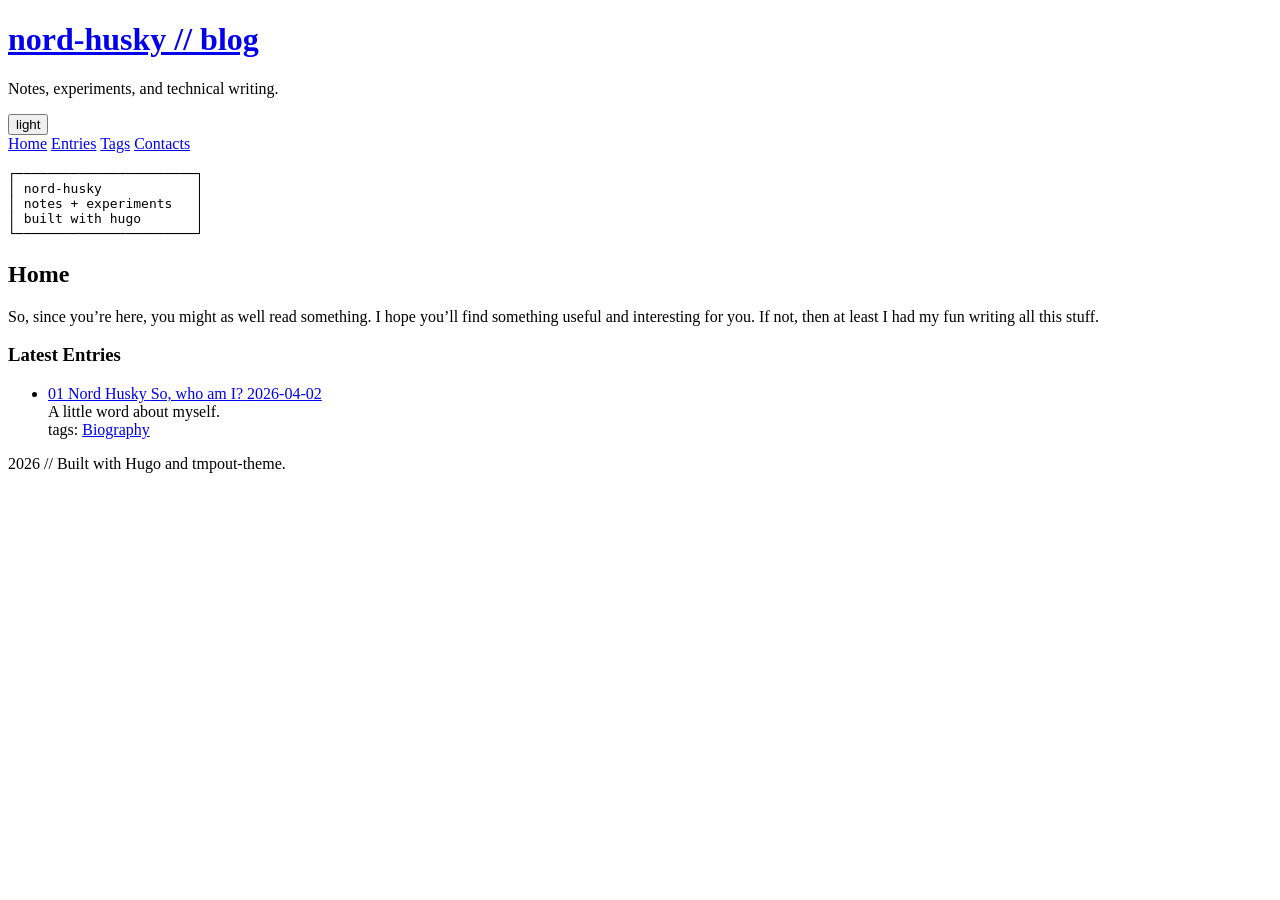
==== docs/index.html @ 4aa0d8a2 "First public version" ====
<!DOCTYPE html>
<html lang="en-us">
  <head>
	<meta name="generator" content="Hugo 0.159.2">
    <meta charset="utf-8">
<meta name="viewport" content="width=device-width, initial-scale=1">
<title>nord-husky // blog</title>
<meta name="description" content="So, since you&rsquo;re here, you might as well read something. I hope you&rsquo;ll find something useful and interesting for you. If not, then at least I had my fun writing all this stuff.
">



  <style>
    :root {
      --accent: #7de07d;
      --accent-dim: #4ea95d;
    }
  </style>

<script>
  (function() {
    try {
      var theme = localStorage.getItem("tmpout-theme");
      if (!theme && window.matchMedia && window.matchMedia("(prefers-color-scheme: light)").matches) {
        theme = "light";
      }
      document.documentElement.dataset.theme = theme || "dark";
    } catch (e) {
      document.documentElement.dataset.theme = "dark";
    }
  })();
</script>

  
  <link rel="stylesheet" href="/css/main.min.2475c8c63426b36735cb2e7d3744bd4e7799c83e48b69dec9691fba3c082b97b.css" integrity="sha256-JHXIxjQms2c1yy59N0S9TneZyD5Itp3slpH7o8CCuXs=">


  
  <script src="/js/theme.min.dcd5a2b2e194d05e03fa9c573678031b2ff016bb8b52f34fd63be7a73849b18e.js" integrity="sha256-3NWisuGU0F4D&#43;pxXNngDGy/wFruLUvNP1jvnpzhJsY4=" defer></script>


  </head>
  <body>
    <div class="site-shell">
      <header class="site-header">
  
  
  
  <div class="site-title-row">
    <div>
      <h1 class="site-title">
        <a href="/">
          nord-husky // blog
        </a>
      </h1>
      <p class="site-tagline">Notes, experiments, and technical writing.</p>
    </div>
    <button class="theme-toggle" type="button" data-theme-toggle aria-label="Switch to light theme" title="Switch to light theme">
      light
    </button>
  </div>

  
    
    
    <nav class="top-nav" aria-label="Primary">
      
        
          
          <a href="/">Home</a>
        
      
        
          
          <a href="/entries/">Entries</a>
        
      
        
        
      
      
        
          <a href="/tags/">Tags</a>
        
      
      
        
      
        
      
        
          <a href="/contacts/">Contacts</a>
        
      
    </nav>
  
</header>

      <main id="content">
        
  
  
  
  
    
  
  <section class="hero">
    

  

<pre class="masthead">┌───────────────────────┐
│ nord-husky            │
│ notes &#43; experiments   │
│ built with hugo       │
└───────────────────────┘</pre>

    <div class="hero-copy">
      <h2>Home</h2>
      
        <div class="page-summary"><p>So, since you&rsquo;re here, you might as well read something. I hope you&rsquo;ll find something useful and interesting for you. If not, then at least I had my fun writing all this stuff.</p>
</div>
      
    </div>
  </section>

  <div class="home-sections">
    <section class="section-block">
      <h3 class="section-kicker">Latest Entries</h3>
      
        <ul class="entry-list">
          
            <li>
              <a class="entry-link" href="/entries/biography/so_who_am_i/">
                <span class="entry-index">01</span>
                <span class="entry-author">Nord Husky</span>
                <span class="entry-title">So, who am I?</span>
                <span class="entry-date">2026-04-02</span>
              </a>
              <div class="entry-meta">
                <div>A little word about myself.</div>
                
                  <div class="entry-tags-line">
                    tags:
                    
                      
                      <a href="/tags/biography/">Biography</a>
                    
                  </div>
                
              </div>
            </li>
          
        </ul>
      
    </section>
  </div>

      </main>
      <footer class="site-footer">
  
  
  <span>2026 // Built with Hugo and tmpout-theme.</span>
</footer>

    </div>
  </body>
</html>
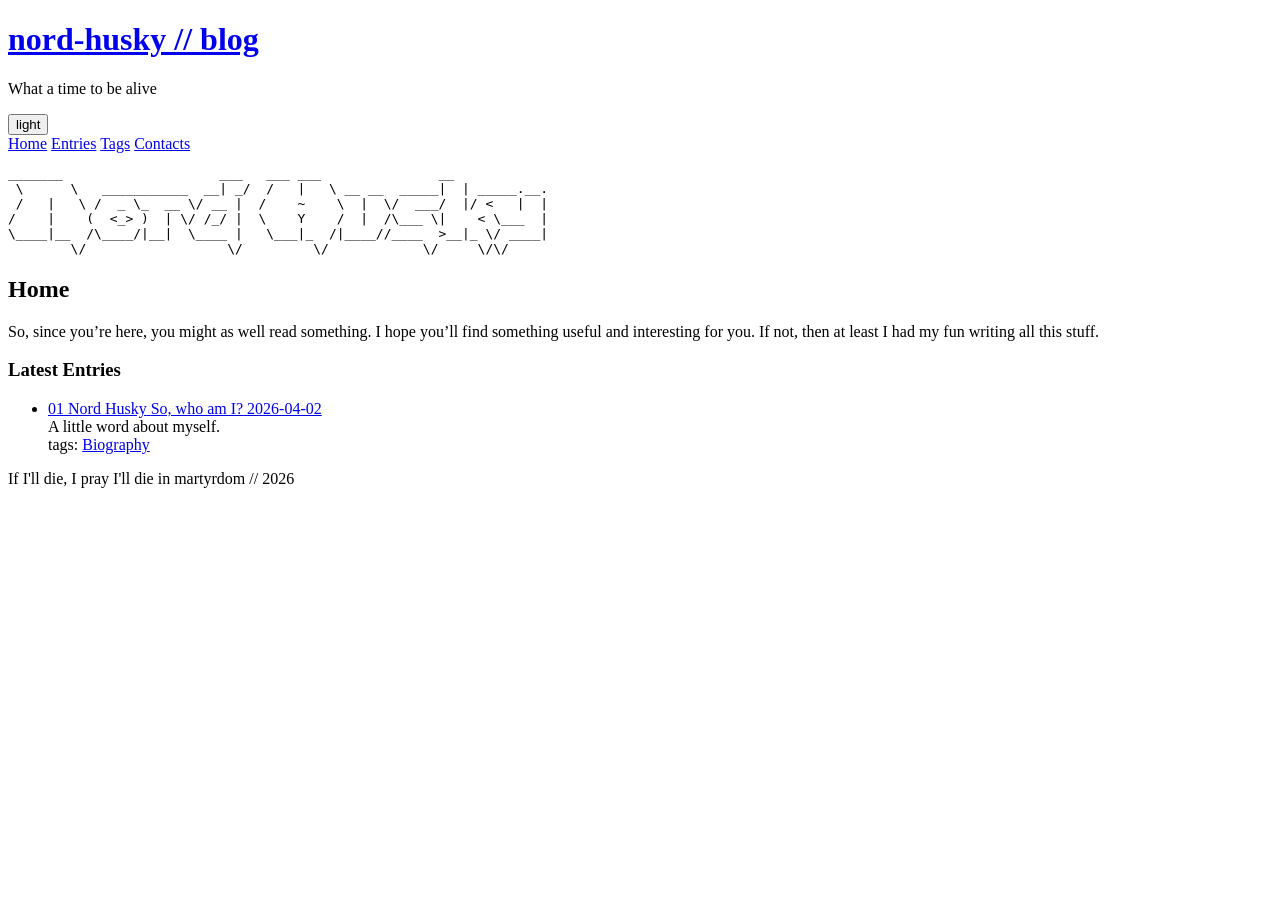
==== commit 626a46ab: "Fixed issue with default config applied" ====
--- a/docs/index.html
+++ b/docs/index.html
@@ -4,7 +4,7 @@
 	<meta name="generator" content="Hugo 0.159.2">
     <meta charset="utf-8">
 <meta name="viewport" content="width=device-width, initial-scale=1">
-<title>nord-husky // blog</title>
+<title>nord-husky</title>
 <meta name="description" content="So, since you&rsquo;re here, you might as well read something. I hope you&rsquo;ll find something useful and interesting for you. If not, then at least I had my fun writing all this stuff.
 ">
 
@@ -53,7 +53,7 @@
           nord-husky // blog
         </a>
       </h1>
-      <p class="site-tagline">Notes, experiments, and technical writing.</p>
+      <p class="site-tagline">What a time to be alive</p>
     </div>
     <button class="theme-toggle" type="button" data-theme-toggle aria-label="Switch to light theme" title="Switch to light theme">
       light
@@ -109,11 +109,12 @@
 
   
 
-<pre class="masthead">┌───────────────────────┐
-│ nord-husky            │
-│ notes &#43; experiments   │
-│ built with hugo       │
-└───────────────────────┘</pre>
+<pre class="masthead">_______                    ___   ___ ___               __           
+ \      \   ___________  __| _/  /   |   \ __ __  _____|  | _____.__.
+ /   |   \ /  _ \_  __ \/ __ |  /    ~    \  |  \/  ___/  |/ &lt;   |  |
+/    |    (  &lt;_&gt; )  | \/ /_/ |  \    Y    /  |  /\___ \|    &lt; \___  |
+\____|__  /\____/|__|  \____ |   \___|_  /|____//____  &gt;__|_ \/ ____|
+        \/                  \/         \/            \/     \/\/</pre>
 
     <div class="hero-copy">
       <h2>Home</h2>
@@ -160,7 +161,7 @@
       <footer class="site-footer">
   
   
-  <span>2026 // Built with Hugo and tmpout-theme.</span>
+  <span>If I&#39;ll die, I pray I&#39;ll die in martyrdom // 2026</span>
 </footer>
 
     </div>
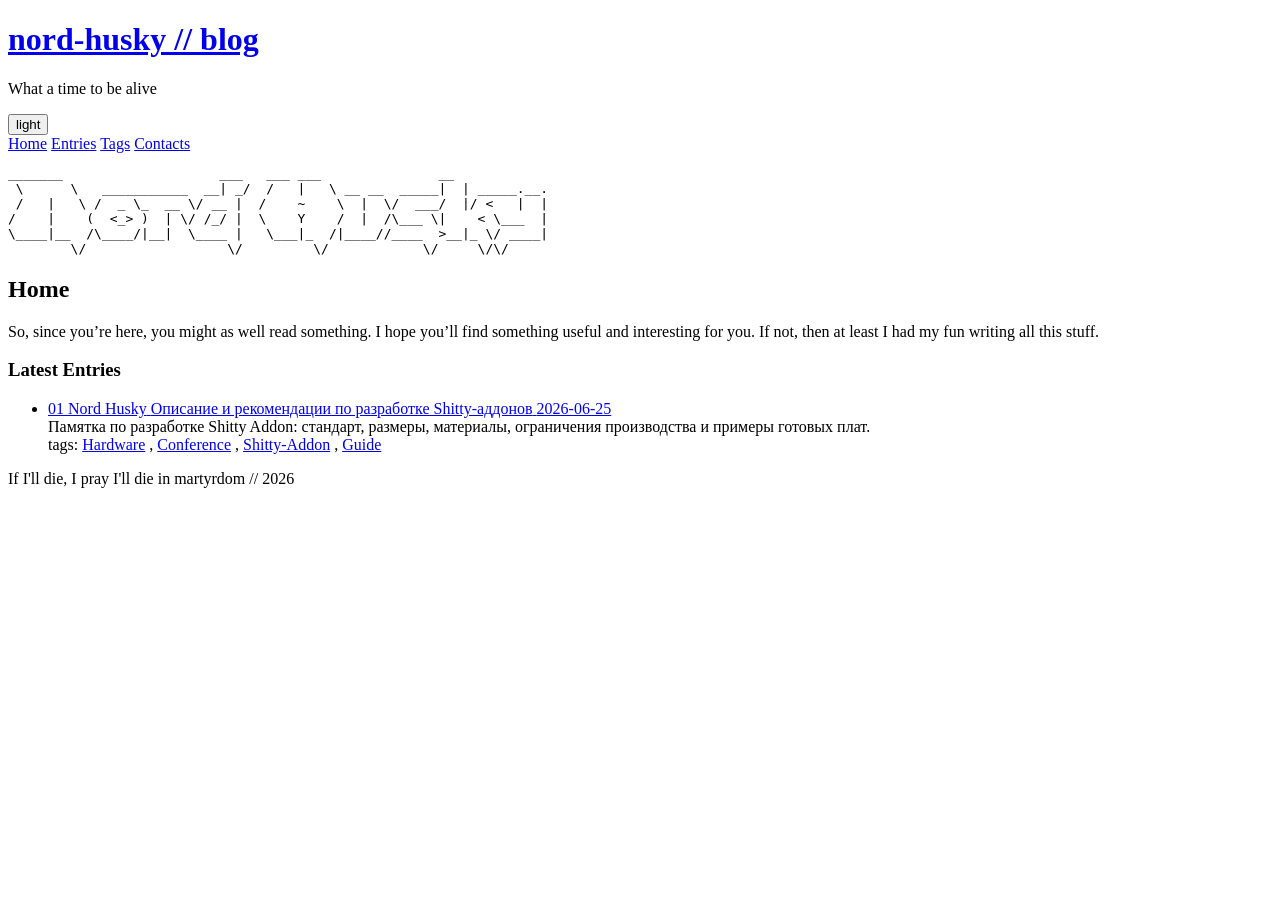
==== commit f290fb11: "Shitty addon guide update" ====
--- a/docs/index.html
+++ b/docs/index.html
@@ -1,12 +1,13 @@
 <!DOCTYPE html>
 <html lang="en-us">
   <head>
-	<meta name="generator" content="Hugo 0.159.2">
+	<meta name="generator" content="Hugo 0.159.2"><script src="/livereload.js?mindelay=10&amp;v=2&amp;port=1313&amp;path=livereload" data-no-instant defer></script>
     <meta charset="utf-8">
 <meta name="viewport" content="width=device-width, initial-scale=1">
 <title>nord-husky</title>
 <meta name="description" content="So, since you&rsquo;re here, you might as well read something. I hope you&rsquo;ll find something useful and interesting for you. If not, then at least I had my fun writing all this stuff.
 ">
+
 
 
 
@@ -32,11 +33,11 @@
 </script>
 
   
-  <link rel="stylesheet" href="/css/main.min.2475c8c63426b36735cb2e7d3744bd4e7799c83e48b69dec9691fba3c082b97b.css" integrity="sha256-JHXIxjQms2c1yy59N0S9TneZyD5Itp3slpH7o8CCuXs=">
+  <link rel="stylesheet" href="/css/main.min.3fc0aa50bc9437d1922f3aaca1f1eccb0534d766b9d9c0a1005b3d9ab8467116.css" integrity="sha256-P8CqULyUN9GSLzqsofHsywU012a52cChAFs9mrhGcRY=">
 
 
   
-  <script src="/js/theme.min.dcd5a2b2e194d05e03fa9c573678031b2ff016bb8b52f34fd63be7a73849b18e.js" integrity="sha256-3NWisuGU0F4D&#43;pxXNngDGy/wFruLUvNP1jvnpzhJsY4=" defer></script>
+  <script src="/js/theme.min.db1c6c31f9e621eb3fc52d114c4b6eebc514aa958dd3665003abd7c0405722a0.js" integrity="sha256-2xxsMfnmIes/xS0RTEtu68UUqpWN02ZQA6vXwEBXIqA=" defer></script>
 
 
   </head>
@@ -55,9 +56,23 @@
       </h1>
       <p class="site-tagline">What a time to be alive</p>
     </div>
-    <button class="theme-toggle" type="button" data-theme-toggle aria-label="Switch to light theme" title="Switch to light theme">
-      light
-    </button>
+    <div class="header-tools">
+      
+      
+      
+      
+      <button
+        class="theme-toggle"
+        type="button"
+        data-theme-toggle
+        data-label-light="light"
+        data-label-night="night"
+        data-switch-template="Switch to %s theme"
+        aria-label="Switch to light theme"
+        title="Switch to light theme">
+        light
+      </button>
+    </div>
   </div>
 
   
@@ -132,20 +147,29 @@
         <ul class="entry-list">
           
             <li>
-              <a class="entry-link" href="/entries/biography/so_who_am_i/">
+              <a class="entry-link" href="/entries/hardware/shitty_addons_guide/">
                 <span class="entry-index">01</span>
                 <span class="entry-author">Nord Husky</span>
-                <span class="entry-title">So, who am I?</span>
-                <span class="entry-date">2026-04-02</span>
+                <span class="entry-title">Описание и рекомендации по разработке Shitty-аддонов</span>
+                <span class="entry-date">2026-06-25</span>
               </a>
               <div class="entry-meta">
-                <div>A little word about myself.</div>
+                <div>Памятка по разработке Shitty Addon: стандарт, размеры, материалы, ограничения производства и примеры готовых плат.</div>
                 
                   <div class="entry-tags-line">
                     tags:
                     
                       
-                      <a href="/tags/biography/">Biography</a>
+                      <a href="/tags/hardware/">Hardware</a>
+                    
+                      , 
+                      <a href="/tags/conference/">Conference</a>
+                    
+                      , 
+                      <a href="/tags/shitty-addon/">Shitty-Addon</a>
+                    
+                      , 
+                      <a href="/tags/guide/">Guide</a>
                     
                   </div>
                 
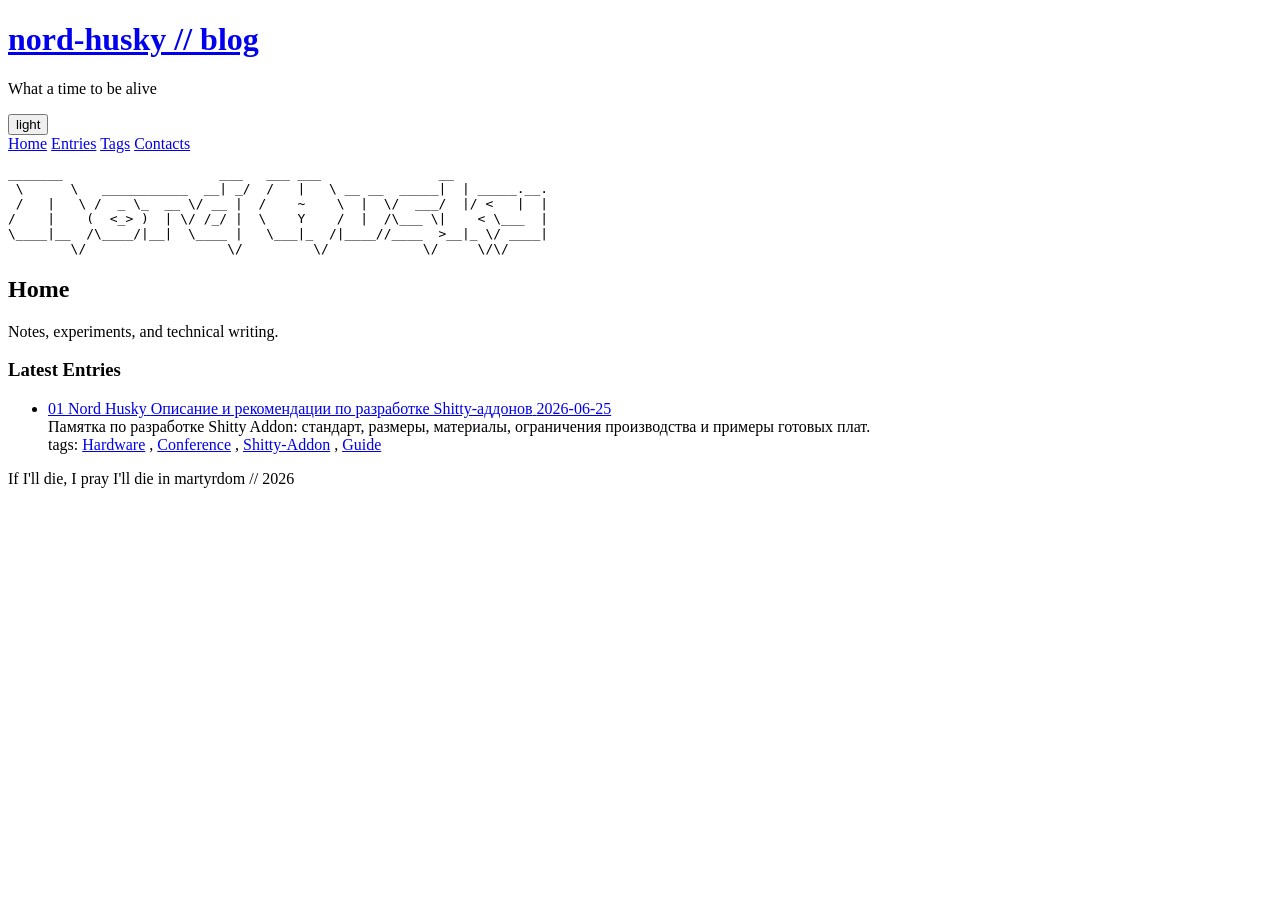
==== commit 3f1e335c: "Slogan fix" ====
--- a/docs/index.html
+++ b/docs/index.html
@@ -1,12 +1,11 @@
 <!DOCTYPE html>
 <html lang="en-us">
   <head>
-	<meta name="generator" content="Hugo 0.159.2"><script src="/livereload.js?mindelay=10&amp;v=2&amp;port=1313&amp;path=livereload" data-no-instant defer></script>
+	<meta name="generator" content="Hugo 0.159.2">
     <meta charset="utf-8">
 <meta name="viewport" content="width=device-width, initial-scale=1">
 <title>nord-husky</title>
-<meta name="description" content="So, since you&rsquo;re here, you might as well read something. I hope you&rsquo;ll find something useful and interesting for you. If not, then at least I had my fun writing all this stuff.
-">
+<meta name="description" content="Notes, experiments, and technical writing.">
 
 
 
@@ -134,8 +133,7 @@
     <div class="hero-copy">
       <h2>Home</h2>
       
-        <div class="page-summary"><p>So, since you&rsquo;re here, you might as well read something. I hope you&rsquo;ll find something useful and interesting for you. If not, then at least I had my fun writing all this stuff.</p>
-</div>
+        <p class="page-summary">Notes, experiments, and technical writing.</p>
       
     </div>
   </section>
